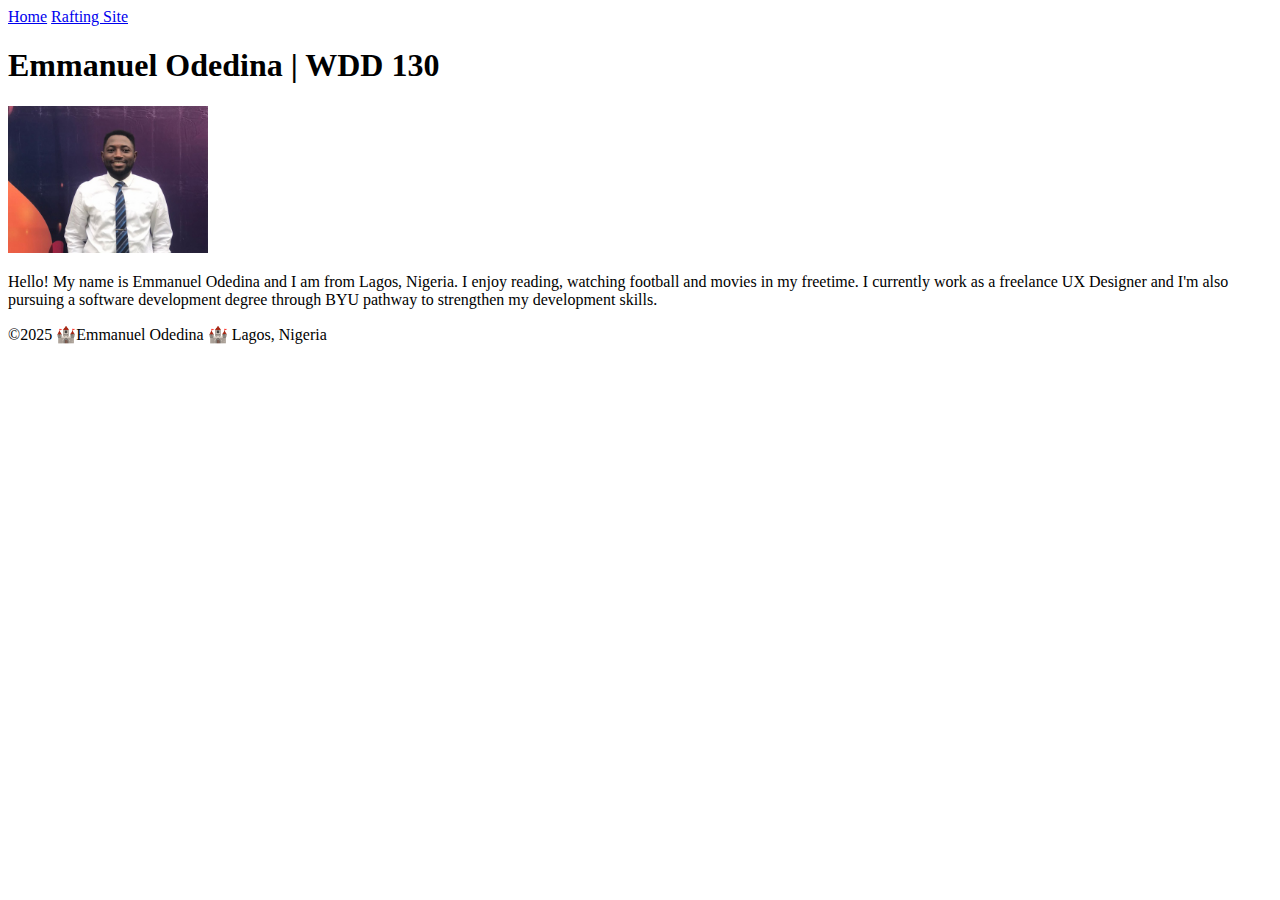
==== index.html @ 1f79766a "first commit" ====
<!DOCTYPE html>
<html lang="en-US">

<head>
    <meta charset="utf-8">
    <meta name="viewport" content="width=device-width, initial-scale=1.0">
    <title> Emmanuel Odedina | WDD 130</title>
</head>

<body>
    <header>
        <nav>
            <a href="#">Home</a>
            <a href="wwr/">Rafting Site</a>
        </nav>
    </header>
    <main>
        <h1>Emmanuel Odedina | WDD 130</h1>
        <img src="images/profile.jpg" alt="Hello, my name is Emmanuel Odedina" width="200">
        <p>Hello! My name is Emmanuel Odedina and I am from Lagos, Nigeria. I enjoy reading, watching football and
            movies in my freetime. I currently work as a freelance UX Designer and I'm also pursuing a software development degree
            through BYU pathway to strengthen my development skills.</p>
    </main>
    <footer>
        <p> ©2025 🏰Emmanuel Odedina 🏰 Lagos, Nigeria</p>
    </footer>
</body>

</html>
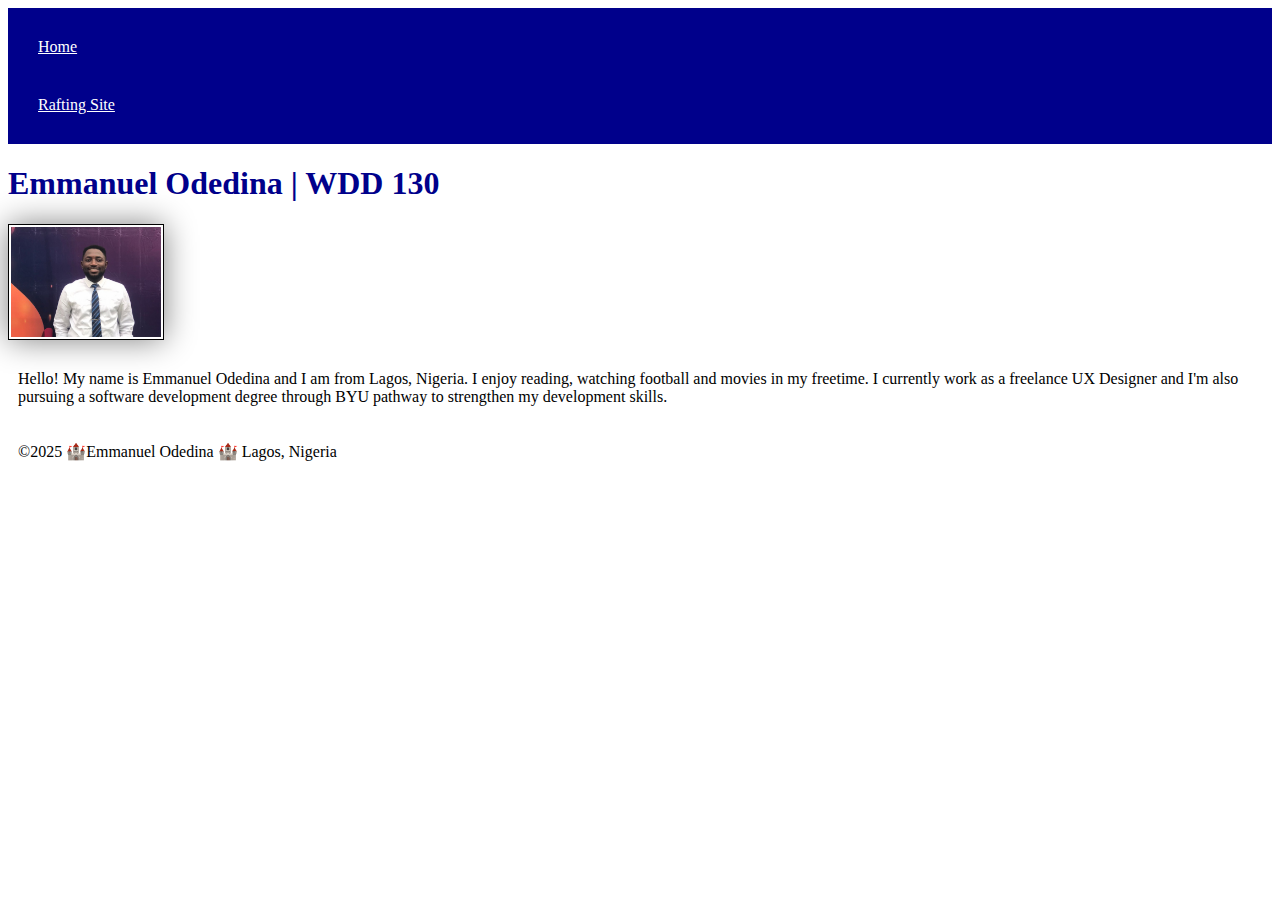
==== commit e68f033b: "CSS added" ====
--- a/index.html
+++ b/index.html
@@ -5,6 +5,7 @@
     <meta charset="utf-8">
     <meta name="viewport" content="width=device-width, initial-scale=1.0">
     <title> Emmanuel Odedina | WDD 130</title>
+    <link rel="stylesheet" href="styles/styles.css">
 </head>
 
 <body>
--- a/styles/styles.css
+++ b/styles/styles.css
@@ -0,0 +1,26 @@
+nav {
+    background-color: darkblue;
+    padding: 10px;
+}
+
+nav a {
+    color: white;
+    display: block;
+    padding: 20px;
+}
+
+h1 {
+    color: darkblue;
+}
+
+img {
+    width: 150px;
+    height: auto;
+    border: 1px solid black;
+    padding: 2px;
+    box-shadow: 0 0 30px gray;
+}
+
+p {
+    padding: 10px;
+}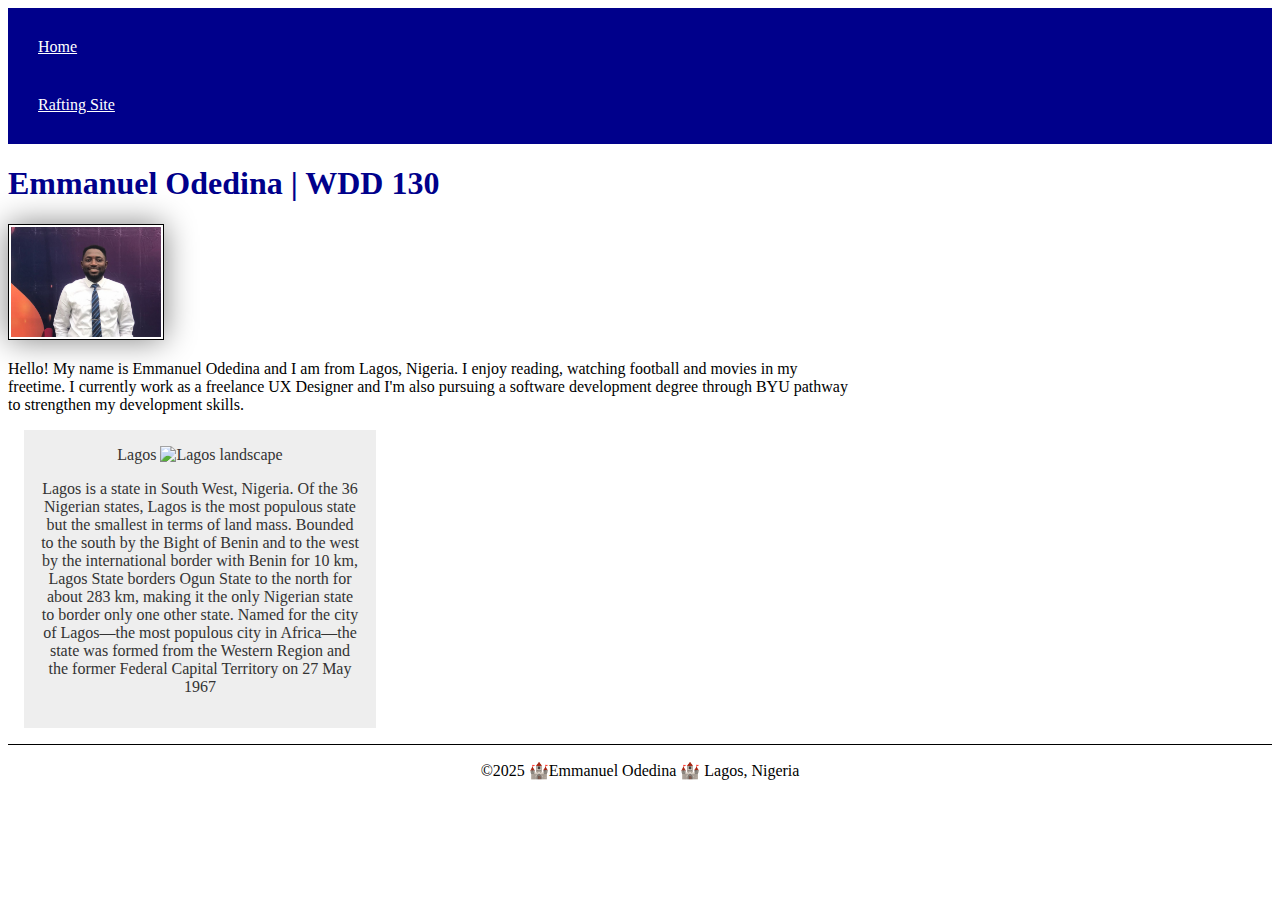
==== commit 49f1d251: "Homepage enhanced" ====
--- a/index.html
+++ b/index.html
@@ -5,6 +5,8 @@
     <meta charset="utf-8">
     <meta name="viewport" content="width=device-width, initial-scale=1.0">
     <title> Emmanuel Odedina | WDD 130</title>
+    <meta name="description" content="Emmanuel Odedina - WDD 130 Web Fundamentals | Home Page showcasing web development skills, personal introduction, and coursework projects. Learn more about my journey in HTML, CSS, and responsive design.">
+    <meta name="author" content="Emmanuel Odedina">
     <link rel="stylesheet" href="styles/styles.css">
 </head>
 
@@ -22,6 +24,12 @@
             movies in my freetime. I currently work as a freelance UX Designer and I'm also pursuing a software development degree
             through BYU pathway to strengthen my development skills.</p>
     </main>
+    <aside
+        <h2>Lagos</h2>
+        <img src="images/lagos.jpg" alt="Lagos landscape">
+        <p>Lagos is a state in South West, Nigeria. Of the 36 Nigerian states, Lagos is the most populous state but the smallest in terms of land mass. Bounded to the south by the Bight of Benin and to the west by the international border with Benin for 10 km, Lagos State borders Ogun State to the north for about 283 km, making it the only Nigerian state to border only one other state. Named for the city of Lagos—the most populous city in Africa—the state was formed from the Western Region and the former Federal Capital Territory on 27 May 1967 </p>
+    </aside>
+        
     <footer>
         <p> ©2025 🏰Emmanuel Odedina 🏰 Lagos, Nigeria</p>
     </footer>
--- a/styles/styles.css
+++ b/styles/styles.css
@@ -13,7 +13,7 @@
     color: darkblue;
 }
 
-img {
+main img {
     width: 150px;
     height: auto;
     border: 1px solid black;
@@ -22,5 +22,31 @@
 }
 
 p {
-    padding: 10px;
-}+    padding: 0;
+}
+
+main {
+    max-width: 840px;
+}
+
+aside {
+    width: 20rem;
+    margin: 1rem;
+    border: 1px;
+    padding: 1rem;
+    background-color: #eee;
+    color: #333;
+    text-align: center;
+}
+
+aside img {
+    width: 200px;
+    height: auto;
+}
+
+footer {
+    margin-top: 15px;
+    border-top: 1px solid #000;
+    text-align: center;
+}
+
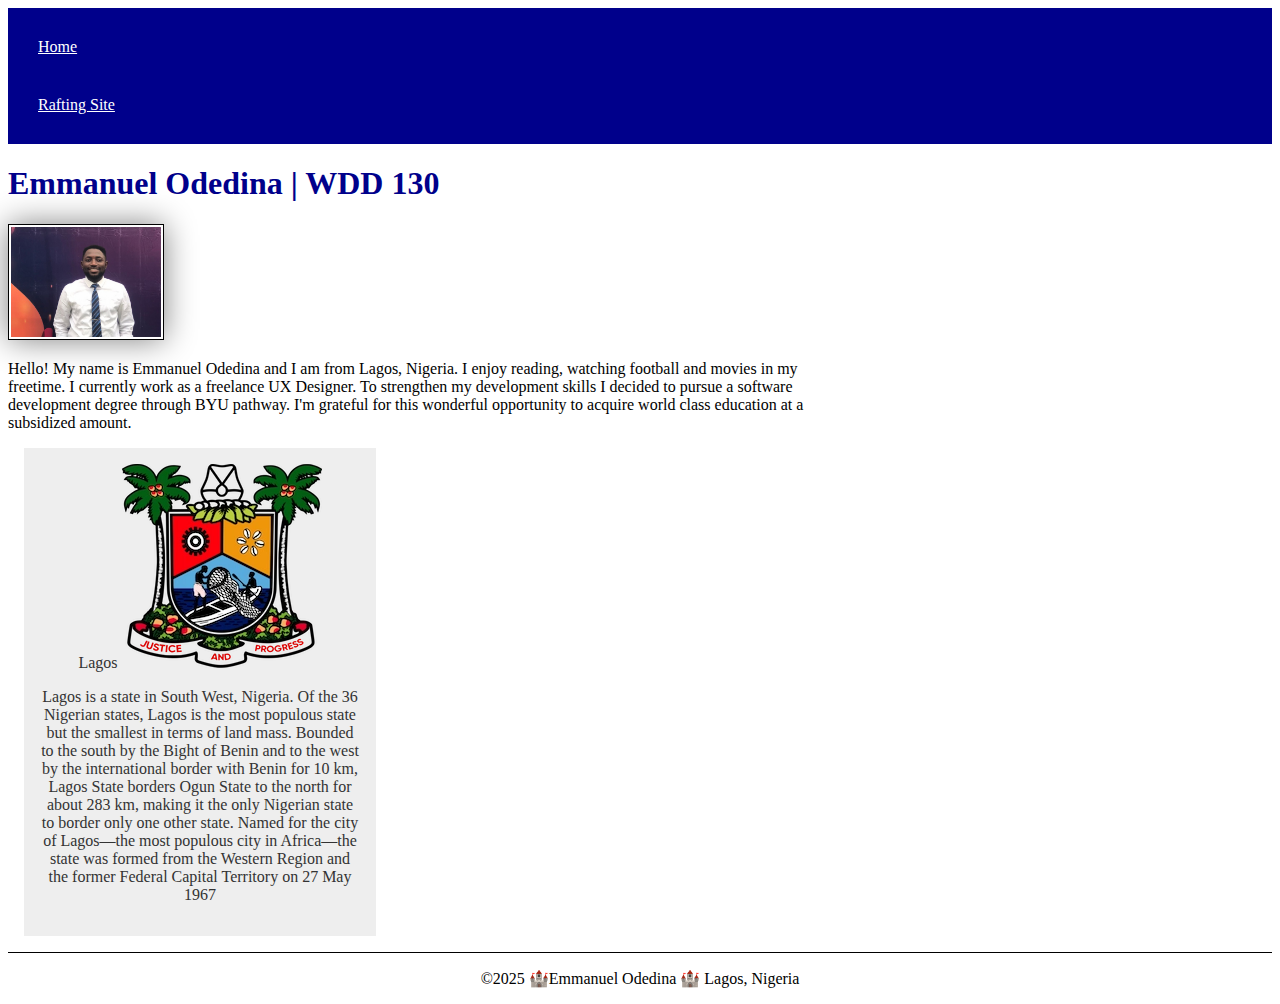
==== commit d25b89e9: "Homepage enhanced" ====
--- a/index.html
+++ b/index.html
@@ -21,12 +21,12 @@
         <h1>Emmanuel Odedina | WDD 130</h1>
         <img src="images/profile.jpg" alt="Hello, my name is Emmanuel Odedina" width="200">
         <p>Hello! My name is Emmanuel Odedina and I am from Lagos, Nigeria. I enjoy reading, watching football and
-            movies in my freetime. I currently work as a freelance UX Designer and I'm also pursuing a software development degree
-            through BYU pathway to strengthen my development skills.</p>
+            movies in my freetime. I currently work as a freelance UX Designer. To strengthen my development skills I decided to pursue a software development degree
+            through BYU pathway. I'm grateful for this wonderful opportunity to acquire world class education at a subsidized amount.</p>
     </main>
     <aside
         <h2>Lagos</h2>
-        <img src="images/lagos.jpg" alt="Lagos landscape">
+        <img src="images/lagos.webp" alt="Lagos landscape">
         <p>Lagos is a state in South West, Nigeria. Of the 36 Nigerian states, Lagos is the most populous state but the smallest in terms of land mass. Bounded to the south by the Bight of Benin and to the west by the international border with Benin for 10 km, Lagos State borders Ogun State to the north for about 283 km, making it the only Nigerian state to border only one other state. Named for the city of Lagos—the most populous city in Africa—the state was formed from the Western Region and the former Federal Capital Territory on 27 May 1967 </p>
     </aside>
         
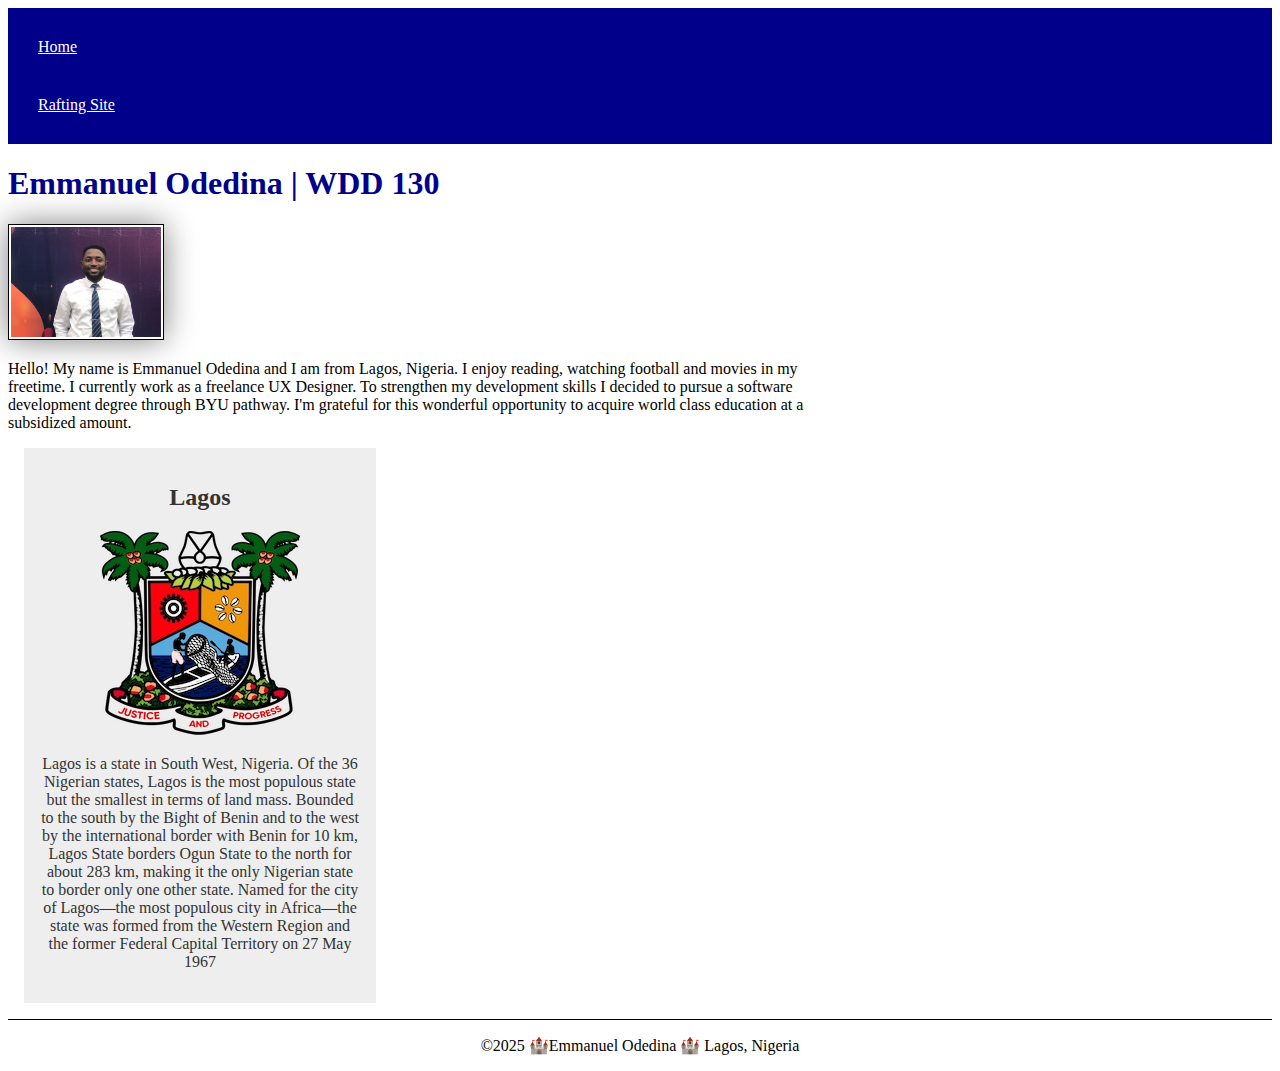
==== commit 206fcf16: "Hompage enhancement" ====
--- a/index.html
+++ b/index.html
@@ -24,11 +24,13 @@
             movies in my freetime. I currently work as a freelance UX Designer. To strengthen my development skills I decided to pursue a software development degree
             through BYU pathway. I'm grateful for this wonderful opportunity to acquire world class education at a subsidized amount.</p>
     </main>
-    <aside
+    <aside>
         <h2>Lagos</h2>
         <img src="images/lagos.webp" alt="Lagos landscape">
         <p>Lagos is a state in South West, Nigeria. Of the 36 Nigerian states, Lagos is the most populous state but the smallest in terms of land mass. Bounded to the south by the Bight of Benin and to the west by the international border with Benin for 10 km, Lagos State borders Ogun State to the north for about 283 km, making it the only Nigerian state to border only one other state. Named for the city of Lagos—the most populous city in Africa—the state was formed from the Western Region and the former Federal Capital Territory on 27 May 1967 </p>
     </aside>
+        
+    
         
     <footer>
         <p> ©2025 🏰Emmanuel Odedina 🏰 Lagos, Nigeria</p>
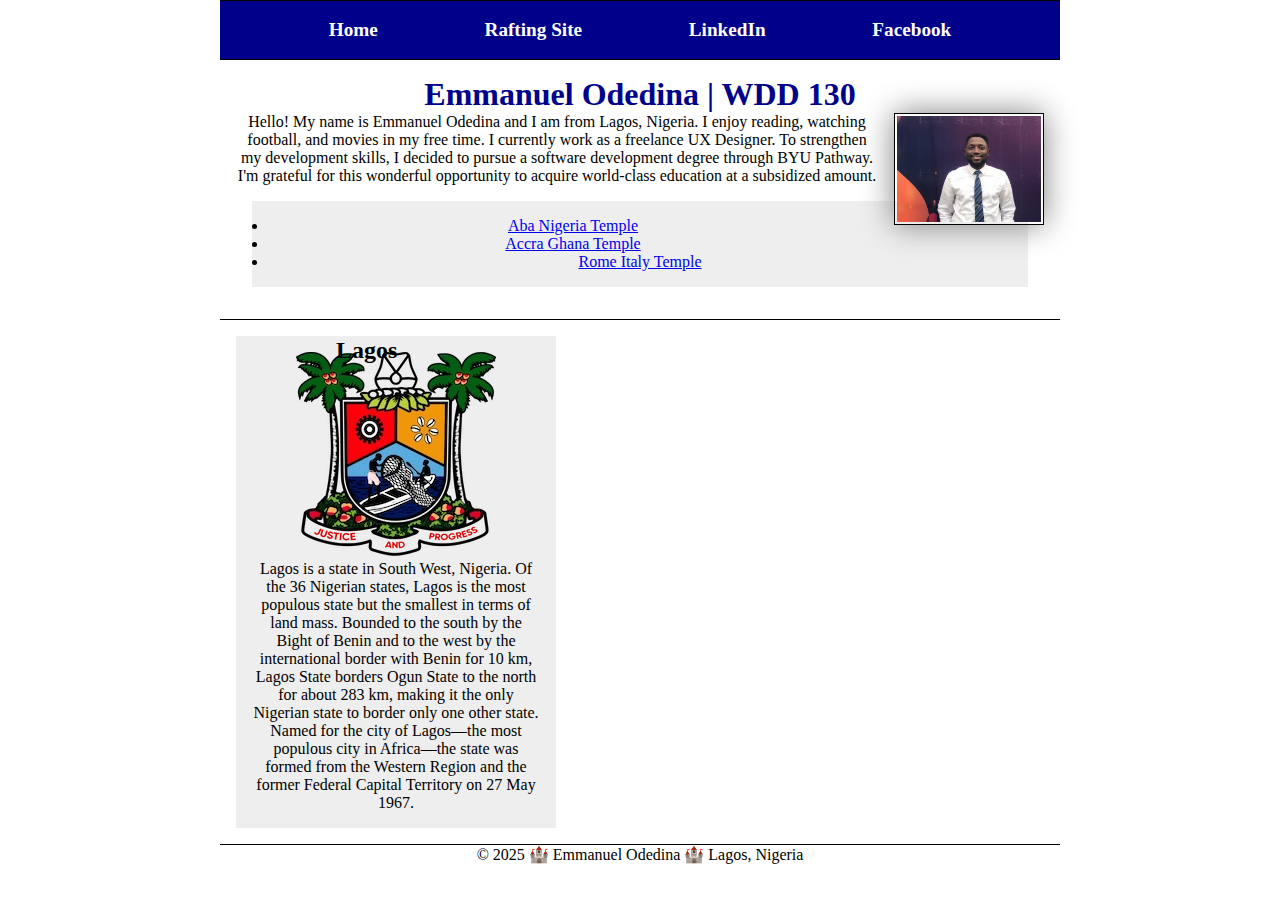
==== commit d323fdf7: "Changes made to index page" ====
--- a/index.html
+++ b/index.html
@@ -1,11 +1,13 @@
+<!-- An index webpage  -->
 <!DOCTYPE html>
 <html lang="en-US">
 
 <head>
     <meta charset="utf-8">
     <meta name="viewport" content="width=device-width, initial-scale=1.0">
-    <title> Emmanuel Odedina | WDD 130</title>
-    <meta name="description" content="Emmanuel Odedina - WDD 130 Web Fundamentals | Home Page showcasing web development skills, personal introduction, and coursework projects. Learn more about my journey in HTML, CSS, and responsive design.">
+    <title>Emmanuel Odedina | WDD 130</title>
+    <meta name="description"
+        content="Emmanuel Odedina - WDD 130 Web Fundamentals | Home Page showcasing web development skills, personal introduction, and coursework projects. Learn more about my journey in HTML, CSS, and responsive design.">
     <meta name="author" content="Emmanuel Odedina">
     <link rel="stylesheet" href="styles/styles.css">
 </head>
@@ -15,26 +17,47 @@
         <nav>
             <a href="#">Home</a>
             <a href="wwr/">Rafting Site</a>
+            <a href="https://linkedin.com/in/emmanuel-odedina">LinkedIn</a>
+            <a href="https://facebook.com">Facebook</a>
         </nav>
     </header>
-    <main>
-        <h1>Emmanuel Odedina | WDD 130</h1>
-        <img src="images/profile.jpg" alt="Hello, my name is Emmanuel Odedina" width="200">
-        <p>Hello! My name is Emmanuel Odedina and I am from Lagos, Nigeria. I enjoy reading, watching football and
-            movies in my freetime. I currently work as a freelance UX Designer. To strengthen my development skills I decided to pursue a software development degree
-            through BYU pathway. I'm grateful for this wonderful opportunity to acquire world class education at a subsidized amount.</p>
-    </main>
-    <aside>
-        <h2>Lagos</h2>
-        <img src="images/lagos.webp" alt="Lagos landscape">
-        <p>Lagos is a state in South West, Nigeria. Of the 36 Nigerian states, Lagos is the most populous state but the smallest in terms of land mass. Bounded to the south by the Bight of Benin and to the west by the international border with Benin for 10 km, Lagos State borders Ogun State to the north for about 283 km, making it the only Nigerian state to border only one other state. Named for the city of Lagos—the most populous city in Africa—the state was formed from the Western Region and the former Federal Capital Territory on 27 May 1967 </p>
-    </aside>
-        
     
-        
+    <div class="grid">
+        <main>
+            <h1>Emmanuel Odedina | WDD 130</h1>
+            <img src="images/profile.jpg" alt="Hello, my name is Emmanuel Odedina" width="200">
+            <p>Hello! My name is Emmanuel Odedina and I am from Lagos, Nigeria. I enjoy reading, watching football, and
+                movies in my free time. I currently work as a freelance UX Designer. To strengthen my development skills, I
+                decided to pursue a software development degree
+                through BYU Pathway. I'm grateful for this wonderful opportunity to acquire world-class education at a
+                subsidized amount.</p>
+            <ul class="box">
+                <li><a href="https://churchofjesuschristtemples.org/aba-nigeria-temple" target="_blank">Aba Nigeria
+                        Temple</a></li>
+                <li><a href="https://churchofjesuschristtemples.org/accra-ghana-temple" target="_blank">Accra Ghana
+                        Temple</a> </li>
+                <li><a href="https://churchofjesuschristtemples.org/rome-italy-temple" target="_blank">Rome Italy Temple</a>
+                </li>
+            </ul>
+        </main>
+    </div>
+    
+    <div class="grid">
+        <aside class="box">
+            <h2>Lagos</h2>
+            <img src="images/lagos.webp" alt="Lagos landscape">
+            <p>Lagos is a state in South West, Nigeria. Of the 36 Nigerian states, Lagos is the most populous state but the
+                smallest in terms of land mass. Bounded to the south by the Bight of Benin and to the west by the
+                international border with Benin for 10 km, Lagos State borders Ogun State to the north for about 283 km,
+                making it the only Nigerian state to border only one other state. Named for the city of Lagos—the most
+                populous city in Africa—the state was formed from the Western Region and the former Federal Capital
+                Territory on 27 May 1967.</p>
+        </aside>
+    </div>
+
     <footer>
-        <p> ©2025 🏰Emmanuel Odedina 🏰 Lagos, Nigeria</p>
+        <p>&copy; 2025 🏰 Emmanuel Odedina 🏰 Lagos, Nigeria</p>
     </footer>
 </body>
 
-</html>+</html>
--- a/styles/styles.css
+++ b/styles/styles.css
@@ -1,16 +1,30 @@
+*{
+    margin: 0;
+    padding: 0;
+    box-sizing: border-box;
+}
+
 nav {
     background-color: darkblue;
     padding: 10px;
+    display: flex;
+    justify-content: space-evenly;
+    align-items: center;
 }
 
 nav a {
     color: white;
     display: block;
-    padding: 20px;
+    padding: 0.5rem;
+    text-decoration: none;
+    font-size: 1.2rem;
+    font-weight: 700;
+
 }
 
 h1 {
     color: darkblue;
+    border-bottom: #000;
 }
 
 main img {
@@ -19,34 +33,51 @@
     border: 1px solid black;
     padding: 2px;
     box-shadow: 0 0 30px gray;
+    float: right;
+    margin: 0 0 1rem 1rem;
 }
 
 p {
     padding: 0;
 }
+.grid{
+    display: grid;
+    align-items: center;
+}
 
 main {
-    max-width: 840px;
+    grid-column: 2/3;
+    margin: 1rem;
 }
 
 aside {
     width: 20rem;
-    margin: 1rem;
-    border: 1px;
-    padding: 1rem;
-    background-color: #eee;
-    color: #333;
-    text-align: center;
+    position: relative;
+    grid-column: 1/2;
+    grid-row: 1/2;
 }
 
 aside img {
     width: 200px;
     height: auto;
 }
-
-footer {
+aside h2 {
+    position: absolute;
+    top: 1px;
+    left: 100px;
+}
+header, .grid, footer {
     margin-top: 15px;
     border-top: 1px solid #000;
     text-align: center;
+    max-width: 840px;
+    margin: 0 auto;
 }
-
+/* Class Selector */
+.box {
+    margin: 1rem;
+    padding: 1rem;
+    border: 1px solid rgb(0, 0, 0 / 10%);
+    background-color: #eee;
+    color: #000;
+}
